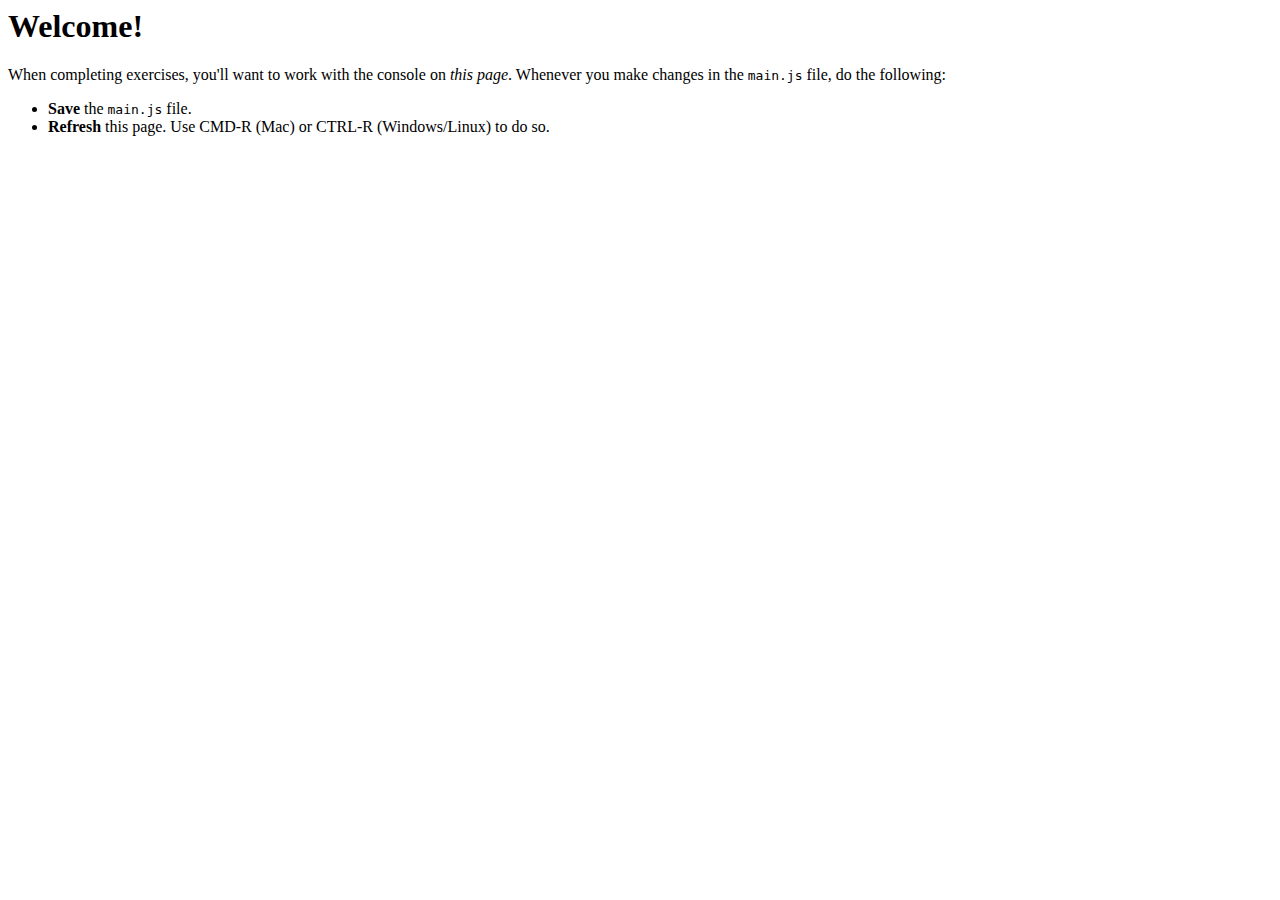
==== index.html @ cab4ccc4 "File Created" ====
<html>
<head>
  <title>Reactor Prep Lesson</title>
</head>
<body>
  <h1>Welcome!</h1>
  <p>When completing exercises, you'll want to work with the console on <em>this page</em>. Whenever you make changes in the <code>main.js</code> file, do the following:</p>
  <ul>
    <li><strong>Save</strong> the <code>main.js</code> file.</li>
    <li><strong>Refresh</strong> this page. Use CMD-R (Mac) or CTRL-R (Windows/Linux) to do so.</li>
  </ul>
  <script type="text/javascript" src="main.js"></script>
</body>
</html>
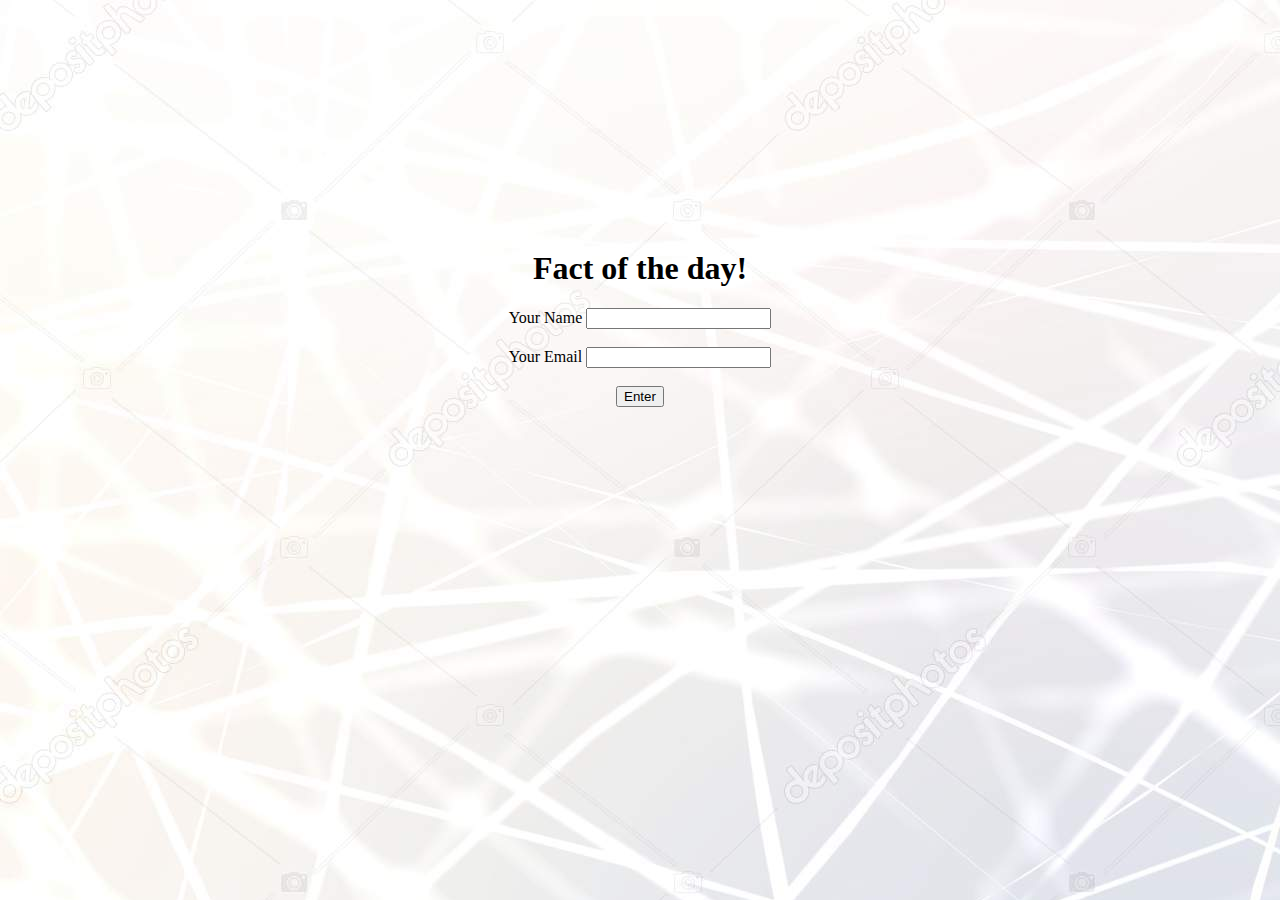
==== commit cf283eb5: "Update on Cities file select option list and on main.js" ====
--- a/index.html
+++ b/index.html
@@ -1,14 +1,18 @@
+<!DOCTYPE html>
 <html>
 <head>
-  <title>Reactor Prep Lesson</title>
+  <link rel="stylesheet" type="text/css" href="style.css">
+  <title> Fact of the day! </title> 
 </head>
 <body>
-  <h1>Welcome!</h1>
-  <p>When completing exercises, you'll want to work with the console on <em>this page</em>. Whenever you make changes in the <code>main.js</code> file, do the following:</p>
-  <ul>
-    <li><strong>Save</strong> the <code>main.js</code> file.</li>
-    <li><strong>Refresh</strong> this page. Use CMD-R (Mac) or CTRL-R (Windows/Linux) to do so.</li>
-  </ul>
+<div id="center">
+  <h1 id="title"> Fact of the day! </h1>
+  <lable> Your Name </lable>
+  <input id="name" type= "text" name= "Name"><br><br>
+  <lable>Your Email</lable>
+  <input id="email" type= "email" name= "Email"> <br><br>
+  <button id="enter"> Enter</button>
+ </div>
   <script type="text/javascript" src="main.js"></script>
 </body>
-</html>
+</html>--- a/style.css
+++ b/style.css
@@ -0,0 +1,29 @@
+<<<<<<< HEAD
+#name{
+text-align: center;
+}
+
+#email{
+text-align: center;
+}
+
+#title{
+
+  text-align: center;
+
+}
+
+#center{
+	 margin-top: 250px;
+text-align: center;
+}
+
+
+#centerCity{
+margin-top: 50px;
+text-align: center;
+}
+
+body {
+  background-image: url('background.jpg');
+}